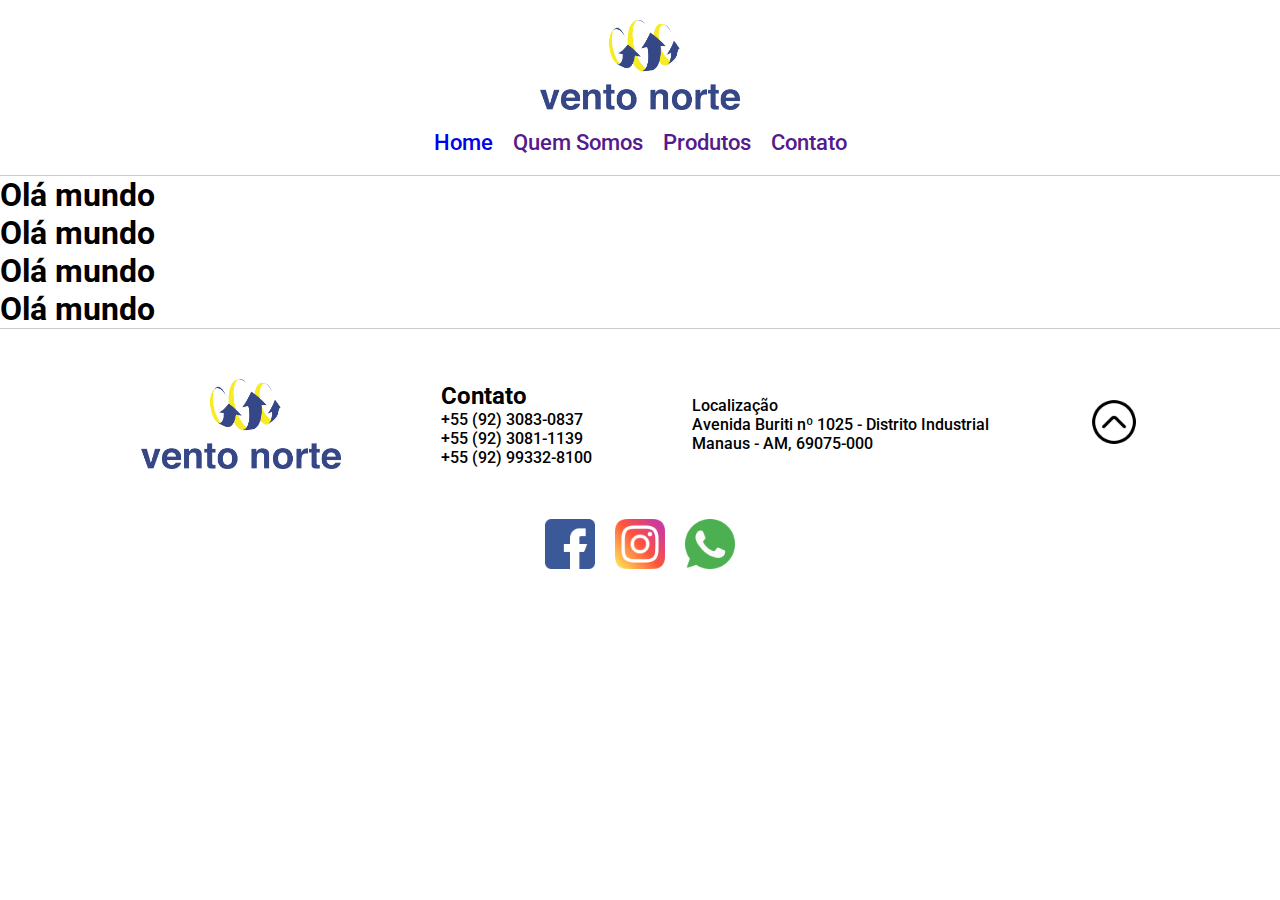
==== index.html @ 644b9025 "first commit" ====
<!DOCTYPE html>
<html lang="pt-br">
<head>
    <meta charset="UTF-8">
    <meta name="viewport" content="width=device-width, initial-scale=1.0">
    <link rel="stylesheet" href="style.css">
    <title>Vento Norte Manaus</title>
</head>
<body>
    <header id="header">
        <img src="assets/Logo Azul.png" alt="">
        <nav>
            <ul>
                <li>
                    <a href="/index.html">Home</a>
                </li>
                <li>
                    <a href="">Quem Somos</a>
                </li>
                <li  id="products">
                    <a href="">Produtos</a>
                    <ul id="list-products">
                        <li>
                            <a href="">Aspirador</a>
                        </li>
                        <li>
                            <a href="">Compressor</a>
                        </li>
                        <li>
                            <a href="">Furadeira/Parafusadeira</a>
                        </li>
                        <li>
                            <a href="">Lavadora</a>
                        </li>
                        <li>
                            <a href="">Capacetes</a>
                        </li>
                        <li>
                            <a href="">Moto Peças</a>
                        </li>
                        <li>
                            <a href="pages/products/ventiladores.html">Ventilador</a>
                        </li>
                    </ul>
                </li>
                <li>
                    <a href="">Contato</a>
                </li>
            </ul>
        </nav>
    </header>

    <main>
        <h1>Olá mundo</h1>
        <h1>Olá mundo</h1>
        <h1>Olá mundo</h1>
        <h1>Olá mundo</h1>
    </main>

    <footer>
        <section id="footer">
            <img src="assets/Logo Azul.png" alt="">
            <section>
                <h2>Contato</h2>
                <p>+55 (92) 3083-0837</p>
                <p>+55 (92) 3081-1139</p>
                <p>+55 (92) 99332-8100</p>
            </section>
            <article>
                <p>Localização</p>
                <p>
                    Avenida Buriti nº 1025 - Distrito Industrial<br>
                    Manaus - AM, 69075-000
                </p>
            </article>
            <a href="#header" id="topo">
                <img src="assets/topo.png" alt="">
            </a>
        </section>
        <ul id="footer-social">
            <li>
                <a href="" target="_blank">
                    <img src="assets/facebook.png" alt="">
                </a>
            </li>
            <li>
                <a href="" target="_blank">
                    <img src="assets/instagram.png" alt="">
                </a>
            </li>
            <li>
                <a href="" target="_blank">
                    <img src="assets/whatsapp.png" alt="">
                </a>
            </li>
        </ul>
    </footer>
    <script src="script.js"></script>
</body>
</html>
---- style.css ----
@import url('https://fonts.googleapis.com/css2?family=Montserrat:wght@300;500;600;700&family=Roboto:wght@400;500;700&display=swap');

* {
    margin: 0;
    padding: 0;
    box-sizing: border-box;
}

html, body {
    width: 100dvw;
    height: 100dvh;

    font-family: 'Roboto', sans-serif;
}

header {
    width: 100%;
    height: max-content;

    display: flex;
    flex-direction: column;
    align-items: center;
    justify-content: center;
    gap: 20px;
    padding: 20px;
    border-bottom: 1px solid rgba(0, 0, 0, 0.2);
}

header img {
    width: 200px;
}

header nav {
    display: flex;
    align-items: center;
    justify-content: center;
}

header nav ul {
    display: flex;
    align-items: center;
    justify-content: center;

    list-style: none;
    gap: 20px;
}

#list-products {
    display: none;
    flex-direction: column;
    align-items: center;
    justify-content: center;
    background-color: #01327E;
    color: white;
    padding: 10px;
    position: absolute;
    z-index: 999;
    left: 50%;
    transform: translateX(-20%);
    border-radius: 10px;
}

#list-products li {
    width: 100%;
    height: 30px;
    display: flex;
    flex-direction: column;
    align-items: center;
    justify-content: center;
}

#list-products a:hover {
    border-bottom: 1px solid white;
}

#list-products a {
    text-decoration: none;
    font-weight: 500;
    color: white;
}

header nav ul a {
    text-decoration: none;
    font-weight: 500;
    font-size: 22px;
}

header nav ul a:hover{
    border-bottom: 1px solid rgba(0, 0, 0, 0.5);
}


footer {
    border-top: 1px solid rgba(0, 0, 0, 0.2);
    position: realtive;
    bottom: 0;
    width: 100%;
    height: max-content;

    display: flex;
    flex-direction: column;
    align-items: center;
    justify-content: center;
    gap: 50px;
    padding: 50px 100px;
}
#footer {
    display: flex;
    align-items: center;
    justify-content: center;
    gap: 100px;

    font-weight: 500;
}

footer img {
    width: 200px;
}

#topo img {
    width: 50px;
}

#footer-social {
    display: flex;
    align-items: center;
    justify-content: center;

    list-style: none;
    gap: 20px;
}

#footer-social img {
    width: 50px;
}

#footer-social img:hover {
    transform: scale(1.1);
}
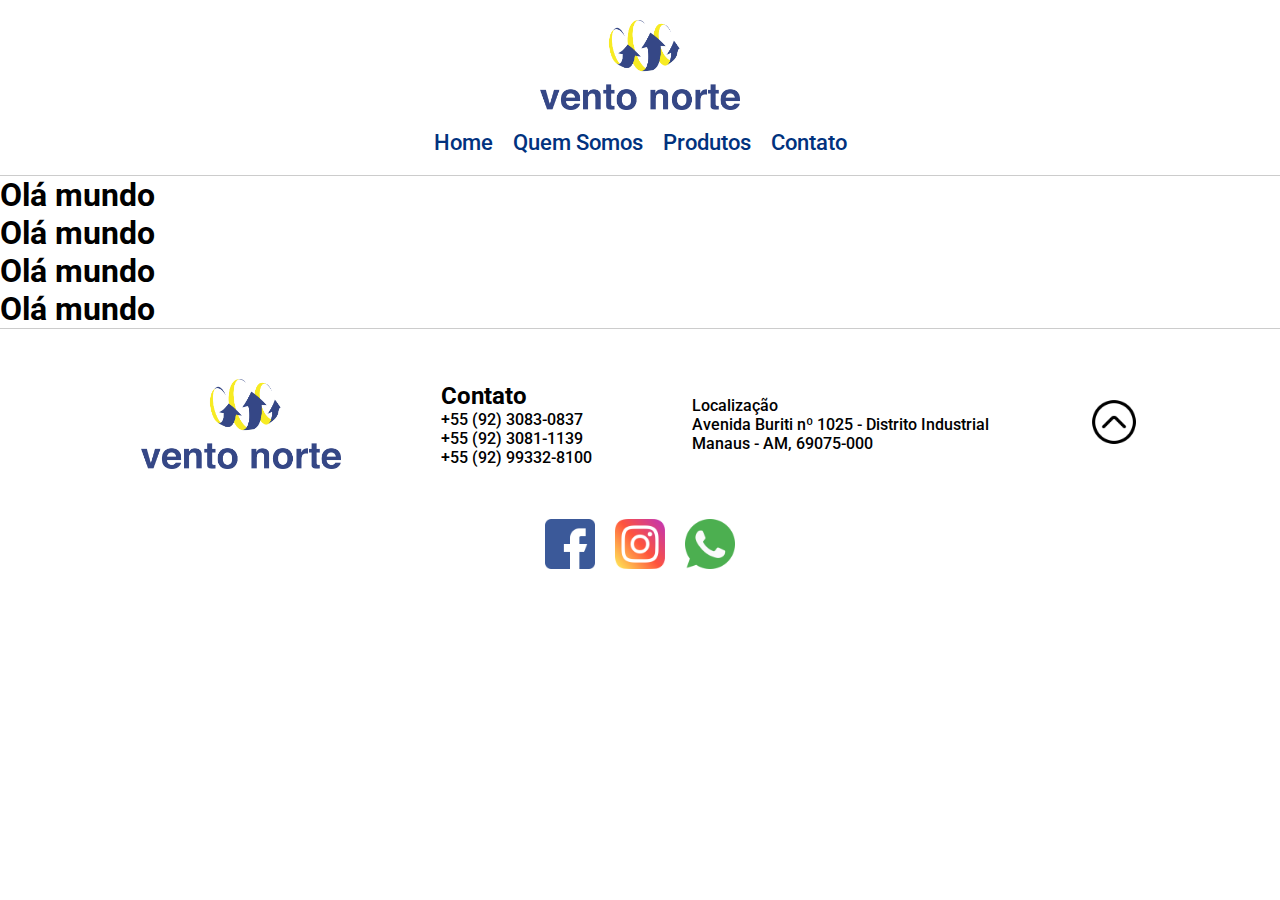
==== commit 00a1b151: "adicionado página de produtos e página aspiradores" ====
--- a/index.html
+++ b/index.html
@@ -8,47 +8,59 @@
 </head>
 <body>
     <header id="header">
-        <img src="assets/Logo Azul.png" alt="">
+        <img src="../../assets/Logo Azul.png" alt="" />
         <nav>
-            <ul>
+          <ul>
+            <li>
+              <a href="index.html">Home</a>
+            </li>
+            <li>
+              <a href="">Quem Somos</a>
+            </li>
+            <li id="products">
+              <a href="pages/Produtos.html">Produtos</a>
+              <ul id="list-products">
                 <li>
-                    <a href="/index.html">Home</a>
+                  <a href="/pages/products/aspirador.html">Aspiradores e Extratoras</a>
                 </li>
                 <li>
-                    <a href="">Quem Somos</a>
-                </li>
-                <li  id="products">
-                    <a href="">Produtos</a>
-                    <ul id="list-products">
-                        <li>
-                            <a href="">Aspirador</a>
-                        </li>
-                        <li>
-                            <a href="">Compressor</a>
-                        </li>
-                        <li>
-                            <a href="">Furadeira/Parafusadeira</a>
-                        </li>
-                        <li>
-                            <a href="">Lavadora</a>
-                        </li>
-                        <li>
-                            <a href="">Capacetes</a>
-                        </li>
-                        <li>
-                            <a href="">Moto Peças</a>
-                        </li>
-                        <li>
-                            <a href="pages/products/ventiladores.html">Ventilador</a>
-                        </li>
-                    </ul>
+                  <a href="">Bombas</a>
                 </li>
                 <li>
-                    <a href="">Contato</a>
+                  <a href="">Compressores</a>
                 </li>
-            </ul>
+                <li>
+                  <a href="">Equipamentos</a>
+                </li>
+                <li>
+                  <a href="">Equipamentos de Carga</a>
+                </li>
+                <li>
+                  <a href="">Kits de Ferramentas</a>
+                </li>
+                <li>
+                  <a href="">Lavadoras de Alta Pressão</a>
+                </li>
+                <li>
+                  <a href="">Máquinas de Solda</a>
+                </li>
+                <li>
+                  <a href="">Ferramentas Pneumáticas</a>
+                </li>
+                <li>
+                  <a href="">Capacetes e Acessórios</a>
+                </li>
+                <li>
+                  <a href="/pages/products/ventiladores.html">Ventiladores e Exaustores</a>
+                </li>
+              </ul>
+            </li>
+            <li>
+              <a href="">Contato</a>
+            </li>
+          </ul>
         </nav>
-    </header>
+      </header>
 
     <main>
         <h1>Olá mundo</h1>
--- a/style.css
+++ b/style.css
@@ -7,10 +7,14 @@
 }
 
 html, body {
-    width: 100dvw;
-    height: 100dvh;
+    width: 100%;
+    height: 100vh;
 
     font-family: 'Roboto', sans-serif;
+}
+
+html {
+    scroll-behavior: smooth;
 }
 
 header {
@@ -43,6 +47,10 @@
 
     list-style: none;
     gap: 20px;
+}
+
+header nav ul li a {
+    color: #01327E;
 }
 
 #list-products {
@@ -89,6 +97,90 @@
     border-bottom: 1px solid rgba(0, 0, 0, 0.5);
 }
 
+dialog {
+    width: 500px;
+    height: 400px;
+    
+    margin: auto;
+    left: 0;
+    right: 0;
+
+    display: flex;
+    flex-direction: column;
+    align-items: center;
+
+    box-shadow: 0px 0px 10px 2px rgba(0,0,0,0.75);
+    border: none;
+    border-radius: 20px;
+}
+
+dialog img {
+    width: 50px;
+}
+
+#btClose {
+    width: 100%;
+    padding: 10px;
+    display: flex;
+    align-items: center;
+    justify-content: end;
+}
+
+#btClose img {
+    width: 35px;
+}
+
+#modalClose {
+    background: none;
+    border: none;
+    cursor: pointer;
+}
+
+#contentModal {
+    width: 100%;
+    height: 100%;
+    padding: 10px 50px;
+    display: flex;
+    flex-direction: column;
+    align-items: center;
+    justify-content: center;
+    gap: 50px;
+}
+
+#contentModal p {
+    font-family: 'Roboto', sans-serif;
+    color: #354786;
+    font-size: 25px;
+    text-align: center;
+    font-weight: 500;
+}
+
+#bt-vendas {
+    width: 300px;
+    height: 70px;
+    border: none;
+    border-radius: 10px;
+    display: flex;
+    align-items: center;
+    justify-content: center;
+    gap: 10px;
+    background: #354786;
+    cursor: pointer;
+    transition: all 0.2s ease;
+}
+
+#bt-vendas a {
+    font-family: 'Roboto', sans-serif;
+    color: white;
+    font-size: 25px;
+    text-align: center;
+    text-decoration: none;
+}
+
+#bt-vendas:hover{
+    border-radius: 25px;
+}
+
 
 footer {
     border-top: 1px solid rgba(0, 0, 0, 0.2);
